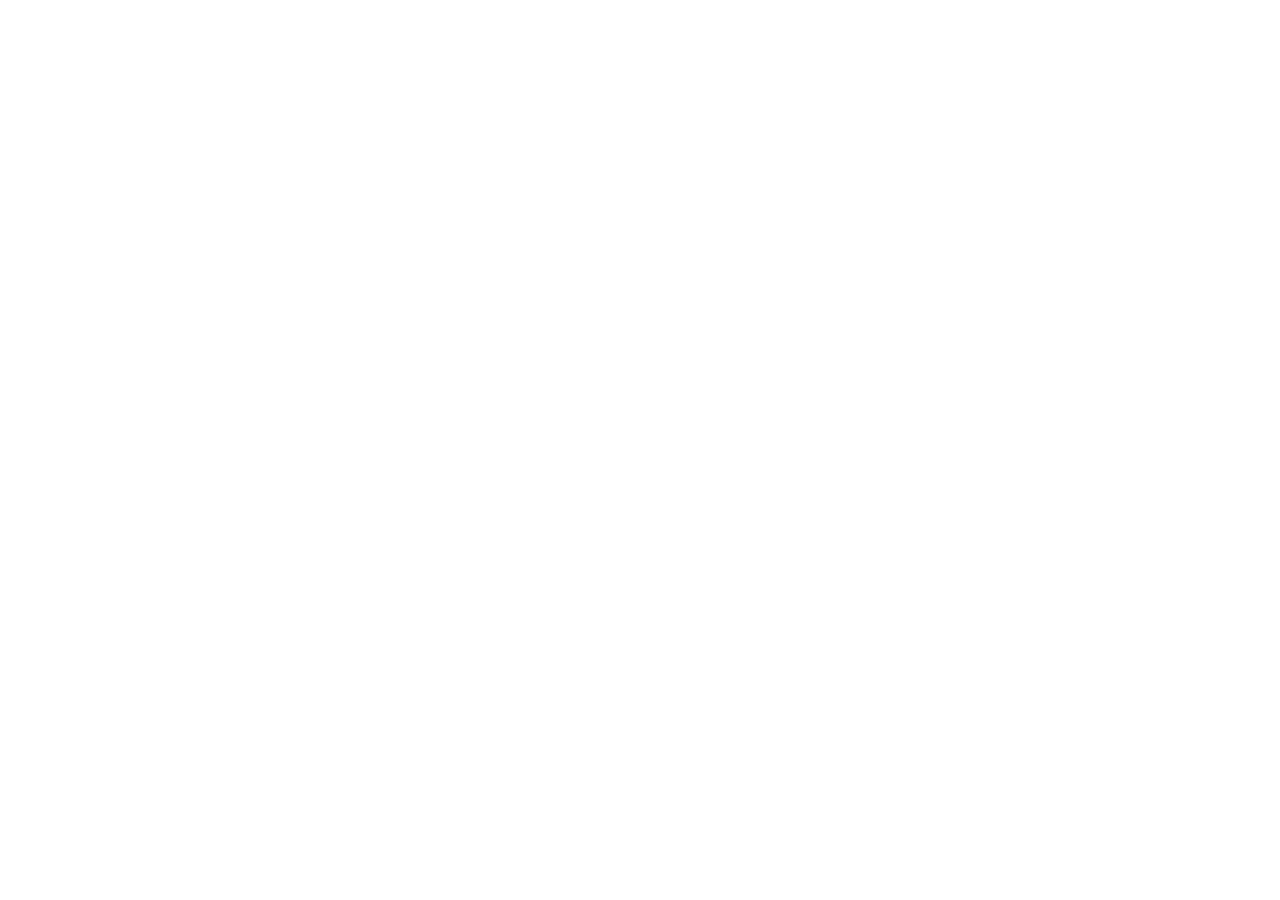
==== index.html @ de971705 "ok" ====
<!DOCTYPE html>
<html lang="en">
<head>
    <meta charset="UTF-8">
    <meta name="viewport" content="width=device-width, initial-scale=1.0">
    <title>Document</title>
</head>
<body>
    
</body>
</html>
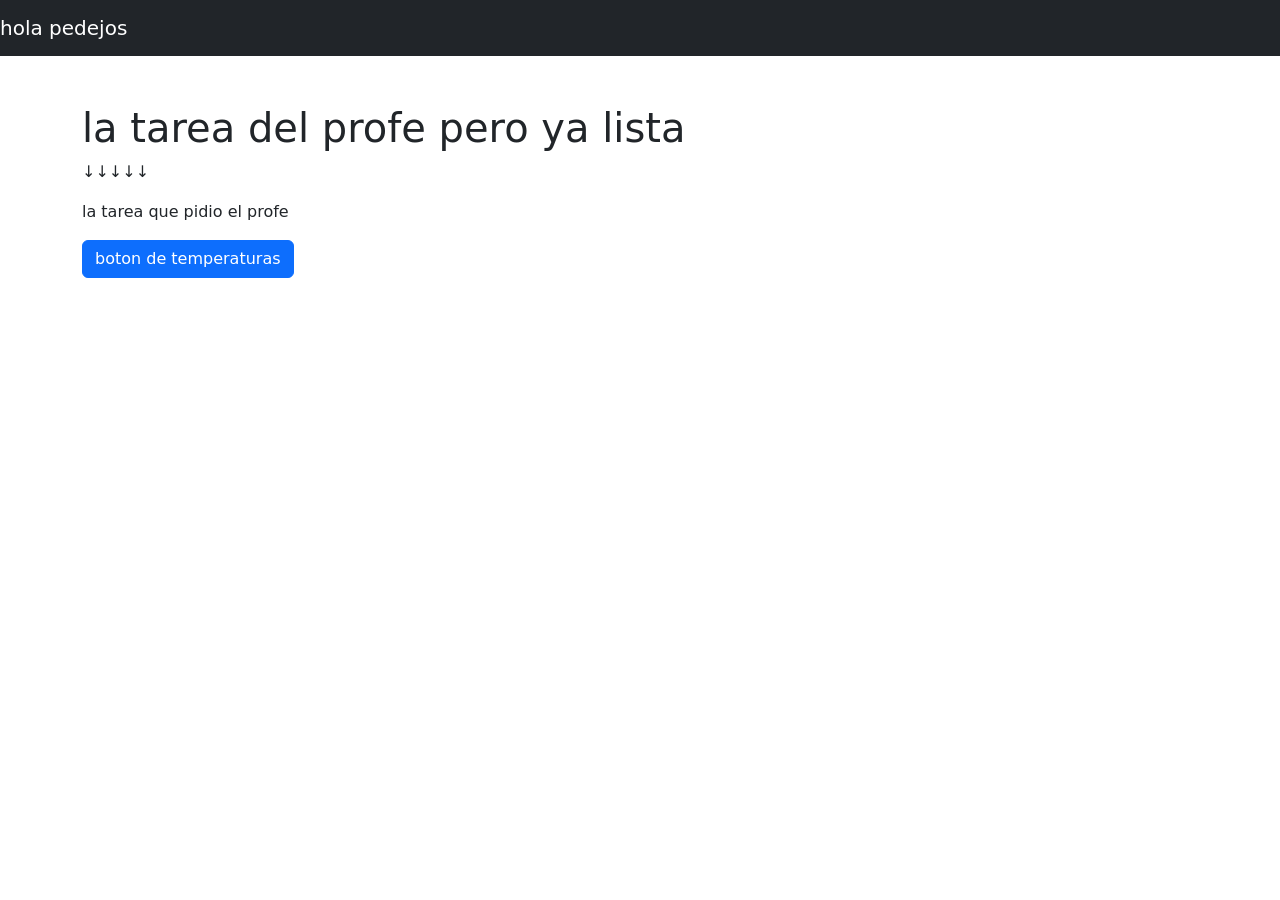
==== commit 415a96d2: "ok" ====
--- a/index.html
+++ b/index.html
@@ -3,11 +3,24 @@
 <head>
     <meta charset="UTF-8">
     <meta name="viewport" content="width=device-width, initial-scale=1.0">
-    <title>Document</title>
+    <title>tarea 1.9 de las temperaturas</title>
+    <link rel="stylesheet" href="style.css">
+    <link href="https://cdn.jsdelivr.net/npm/bootstrap@5.3.3/dist/css/bootstrap.min.css" rel="stylesheet" integrity="sha384-QWTKZyjpPEjISv5WaRU9OFeRpok6YctnYmDr5pNlyT2bRjXh0JMhjY6hW+ALEwIH" crossorigin="anonymous">
 </head>
 <body>
-    
+    <nav class="navbar navbar-expand-lg navbar-dark bg-dark">
+        <a class="navbar-brand" href="#">hola pedejos</a>
+    </nav>
+    <section class="container mt-5">
+        <h1>la tarea del profe pero ya lista</h1>
+        <p>↓↓↓↓↓</p>
+        <p>la tarea que pidio el profe</p>
+        <button class="btn btn-primary" onclick="temperaturasTarea()">boton de temperaturas</button>
+        <div id="lista" class="container mt-3">
+
+        </div>
+    </section>
+    <script src="opppss.js"></script>
+    <script src="https://cdn.jsdelivr.net/npm/bootstrap@5.3.3/dist/js/bootstrap.bundle.min.js" integrity="sha384-YvpcrYf0tY3lHB60NNkmXc5s9fDVZLESaAA55NDzOxhy9GkcIdslK1eN7N6jIeHz" crossorigin="anonymous"></script>
 </body>
 </html>
-
-
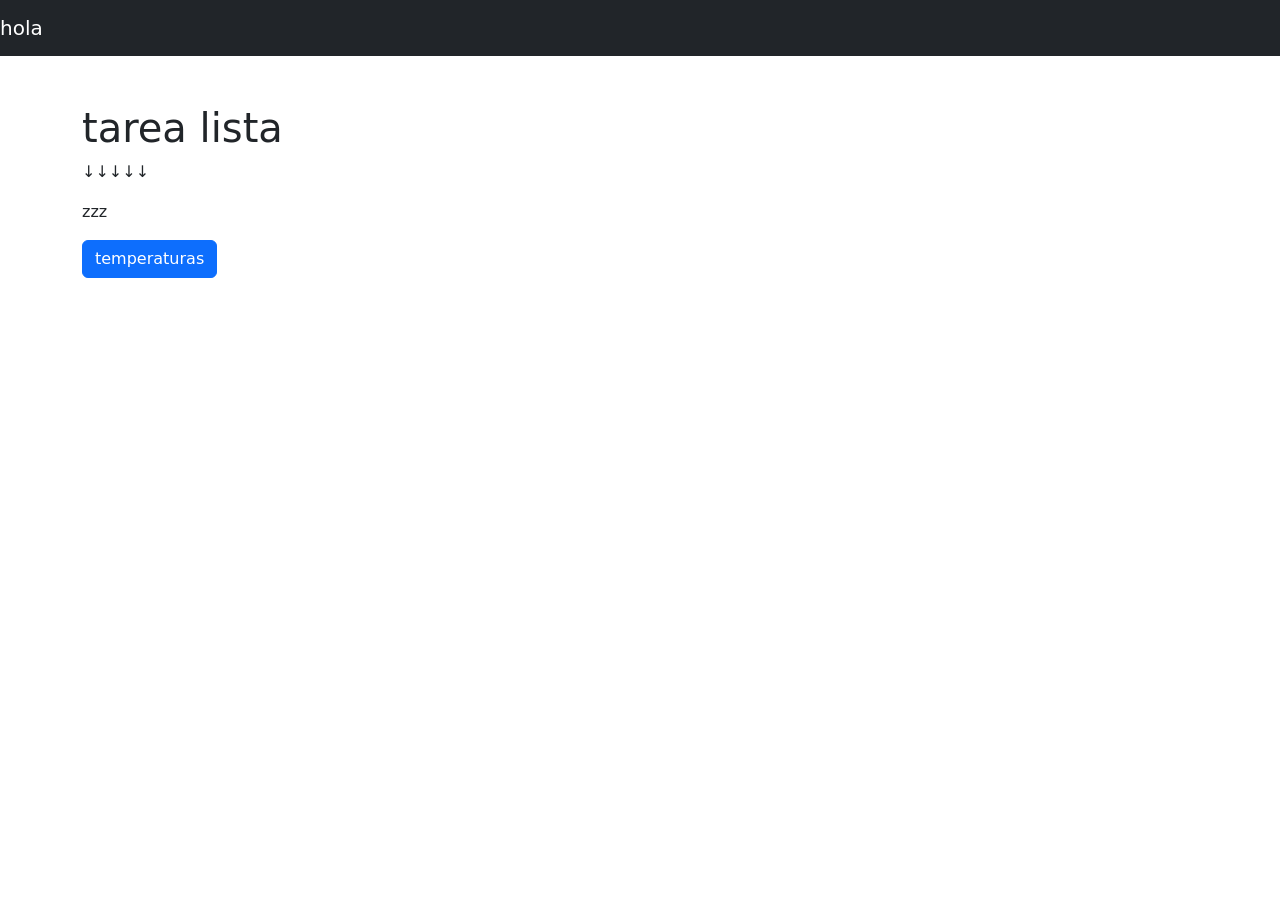
==== commit 48b3f69e: "ok" ====
--- a/index.html
+++ b/index.html
@@ -9,13 +9,13 @@
 </head>
 <body>
     <nav class="navbar navbar-expand-lg navbar-dark bg-dark">
-        <a class="navbar-brand" href="#">hola pedejos</a>
+        <a class="navbar-brand" href="#">hola</a>
     </nav>
     <section class="container mt-5">
-        <h1>la tarea del profe pero ya lista</h1>
+        <h1>tarea lista</h1>
         <p>↓↓↓↓↓</p>
-        <p>la tarea que pidio el profe</p>
-        <button class="btn btn-primary" onclick="temperaturasTarea()">boton de temperaturas</button>
+        <p>zzz</p>
+        <button class="btn btn-primary" onclick="temperaturasejercicio()">temperaturas</button>
         <div id="lista" class="container mt-3">
 
         </div>
@@ -24,3 +24,4 @@
     <script src="https://cdn.jsdelivr.net/npm/bootstrap@5.3.3/dist/js/bootstrap.bundle.min.js" integrity="sha384-YvpcrYf0tY3lHB60NNkmXc5s9fDVZLESaAA55NDzOxhy9GkcIdslK1eN7N6jIeHz" crossorigin="anonymous"></script>
 </body>
 </html>
+
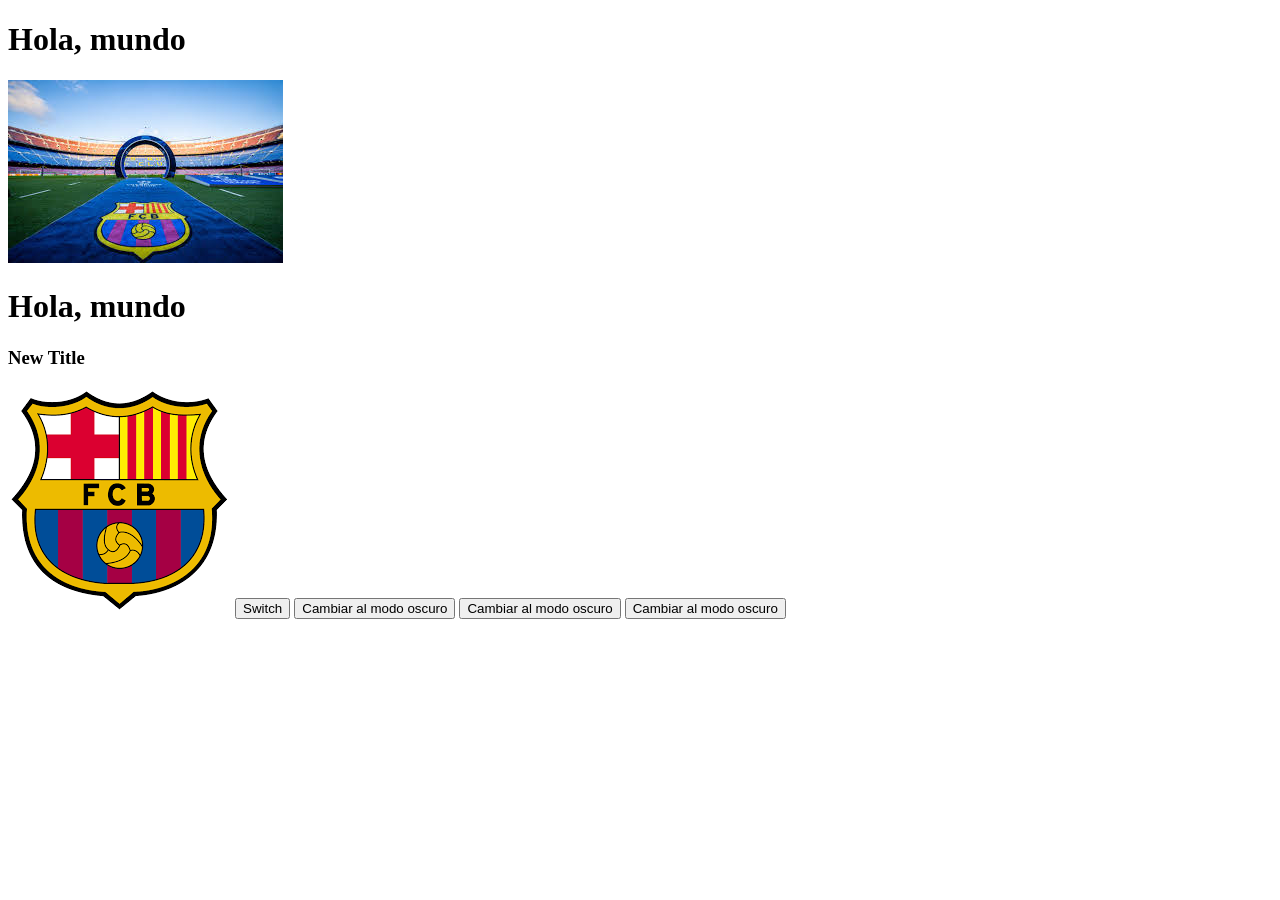
==== commit 0357fb4f: "Add files via upload" ====
--- a/index.html
+++ b/index.html
@@ -1,27 +1,22 @@
-<!DOCTYPE html>
-<html lang="en">
-<head>
-    <meta charset="UTF-8">
-    <meta name="viewport" content="width=device-width, initial-scale=1.0">
-    <title>tarea 1.9 de las temperaturas</title>
-    <link rel="stylesheet" href="style.css">
-    <link href="https://cdn.jsdelivr.net/npm/bootstrap@5.3.3/dist/css/bootstrap.min.css" rel="stylesheet" integrity="sha384-QWTKZyjpPEjISv5WaRU9OFeRpok6YctnYmDr5pNlyT2bRjXh0JMhjY6hW+ALEwIH" crossorigin="anonymous">
-</head>
-<body>
-    <nav class="navbar navbar-expand-lg navbar-dark bg-dark">
-        <a class="navbar-brand" href="#">hola</a>
-    </nav>
-    <section class="container mt-5">
-        <h1>tarea lista</h1>
-        <p>↓↓↓↓↓</p>
-        <p>zzz</p>
-        <button class="btn btn-primary" onclick="temperaturasejercicio()">temperaturas</button>
-        <div id="lista" class="container mt-3">
-
-        </div>
-    </section>
-    <script src="opppss.js"></script>
-    <script src="https://cdn.jsdelivr.net/npm/bootstrap@5.3.3/dist/js/bootstrap.bundle.min.js" integrity="sha384-YvpcrYf0tY3lHB60NNkmXc5s9fDVZLESaAA55NDzOxhy9GkcIdslK1eN7N6jIeHz" crossorigin="anonymous"></script>
-</body>
-</html>
-
+<!DOCTYPE html>
+<html lang="en">
+<head>
+    <meta charset="UTF-8">
+    <meta name="viewport" content="width=device-width, initial-scale=1.0">
+    <title>Document</title>
+</head>
+<body>
+    <h1 id="title">Hola, mundo</h1>
+    <div class="nav">
+        <img src="barca2.jpg" alt="logo">
+        <h1>Hola, mundo</h1>
+    </div>
+    <h3>Lorem Ipsem</h3>
+    <img src="barca.png" alt="pet" id="pet-img" />
+<button onclick="switchImg()">Switch</button>
+<button onclick="setActive(this)">Cambiar al modo oscuro</button>
+<button onclick="setActive(this)">Cambiar al modo oscuro</button>
+<button onclick="setActive(this)">Cambiar al modo oscuro</button>
+<script src="script.js"></script>
+</body>
+</html>
